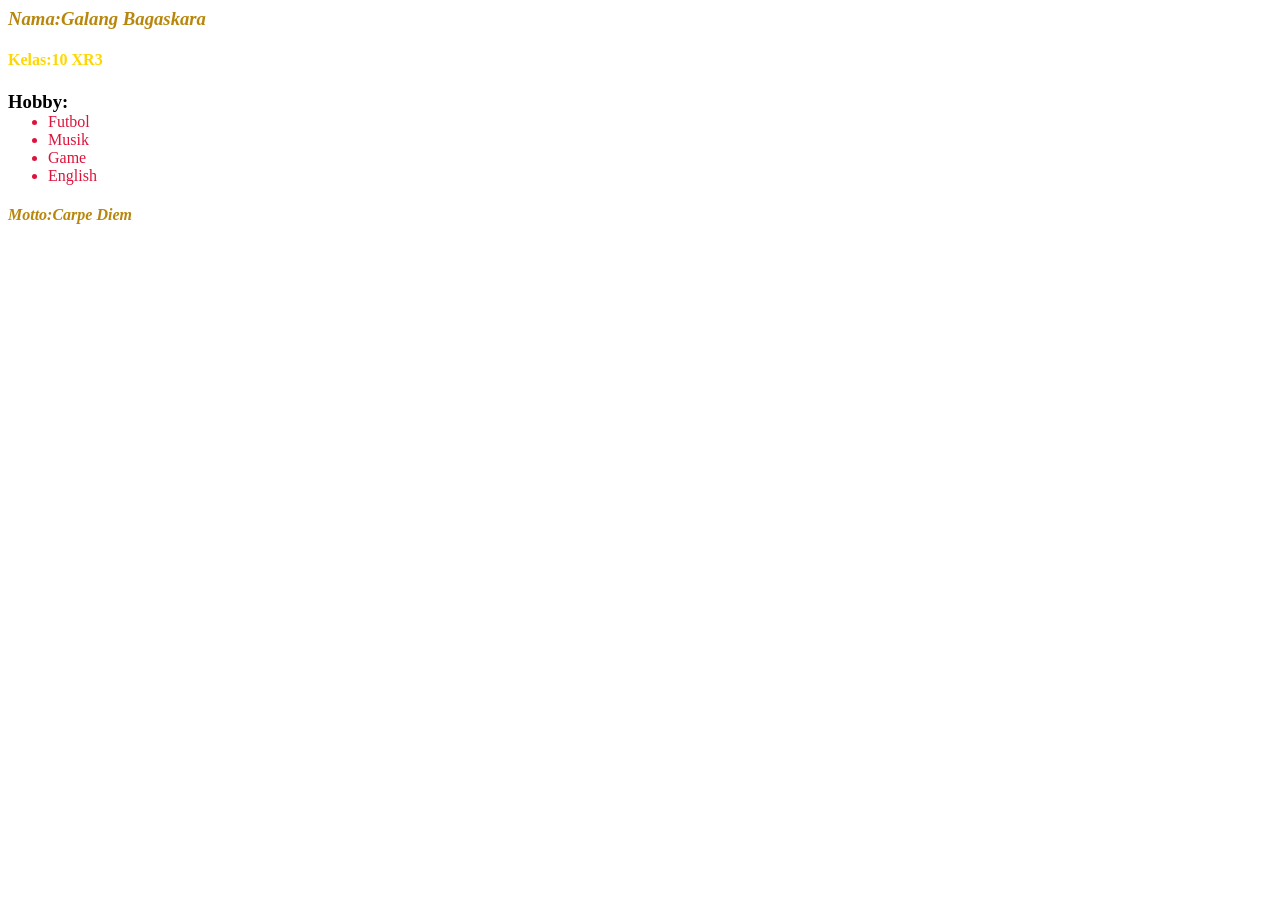
==== index.html @ d929d8d8 "Add files via upload" ====
<html>
    <head>
        <title>Praktikum</title>
        <link rel="stylesheet" href="style.css">
    </head>
    <body>
        <h3 class="style1">Nama:Galang Bagaskara</h3>
        <h4 class="style2">Kelas:10 XR3</h4>
        <h3 style="margin-bottom: 0%;">Hobby:</h3>
        <ul id="aidi" style="margin-top: 0%;">
            <li>Futbol</li>
            <li>Musik</li>
            <li>Game</li>
            <li>English</li>
        </ul>
        <h4 class="style1">Motto:Carpe Diem</h4>
    </body>
</html>
---- style.css ----
.style1{
    color: darkgoldenrod;
    font-style: italic;
}
.style2{
    color: gold;
    font-family: Georgia, 'Times New Roman', Times, serif;
}
#aidi{
    color: crimson;
}
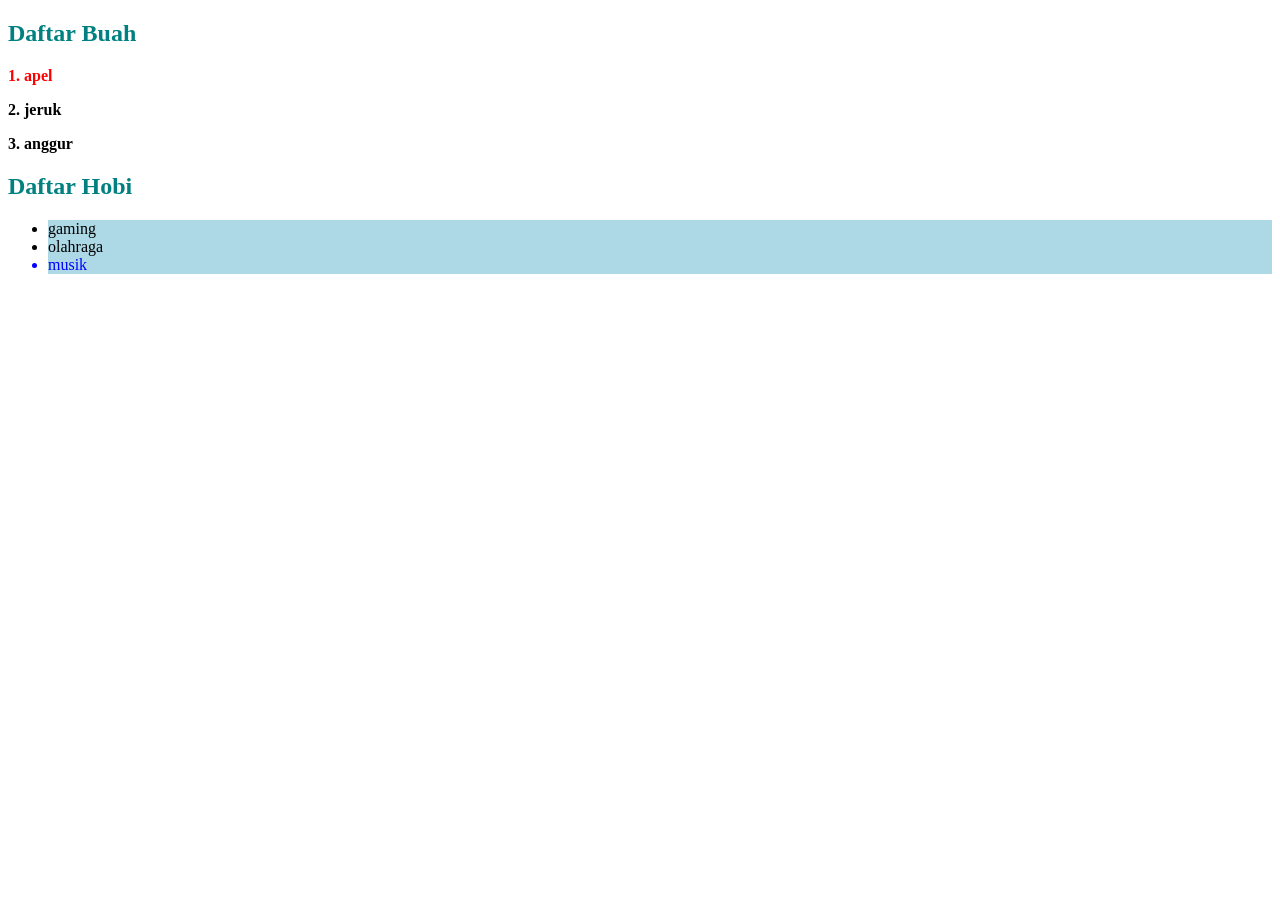
==== commit 9d2fc3c7: "Add files via upload" ====
--- a/index.html
+++ b/index.html
@@ -1,18 +1,21 @@
-<html>
-    <head>
-        <title>Praktikum</title>
-        <link rel="stylesheet" href="style.css">
-    </head>
-    <body>
-        <h3 class="style1">Nama:Galang Bagaskara</h3>
-        <h4 class="style2">Kelas:10 XR3</h4>
-        <h3 style="margin-bottom: 0%;">Hobby:</h3>
-        <ul id="aidi" style="margin-top: 0%;">
-            <li>Futbol</li>
-            <li>Musik</li>
-            <li>Game</li>
-            <li>English</li>
-        </ul>
-        <h4 class="style1">Motto:Carpe Diem</h4>
-    </body>
+<!DOCTYPE html>
+<html lang="id">
+<head>
+    <meta charset="UTF-8">
+    <meta name="viewport" content="width=device-width, initial-scale=1.0">
+    <title>Praktikum 3 - Class Dan Tag</title>
+</head>
+<body>
+    <h2>Daftar Buah</h2>
+    <p class="buah">apel</p>
+    <p class="buah">jeruk</p>
+    <p class="buah">anggur</p>
+    <h2>Daftar Hobi</h2>
+    <ul>    
+        <li class="hobi">gaming</li>
+        <li class="hobi">olahraga</li>
+        <li class="hobi">musik</li>
+    </ul>
+    <script src="script.js"></script>
+</body>
 </html>
